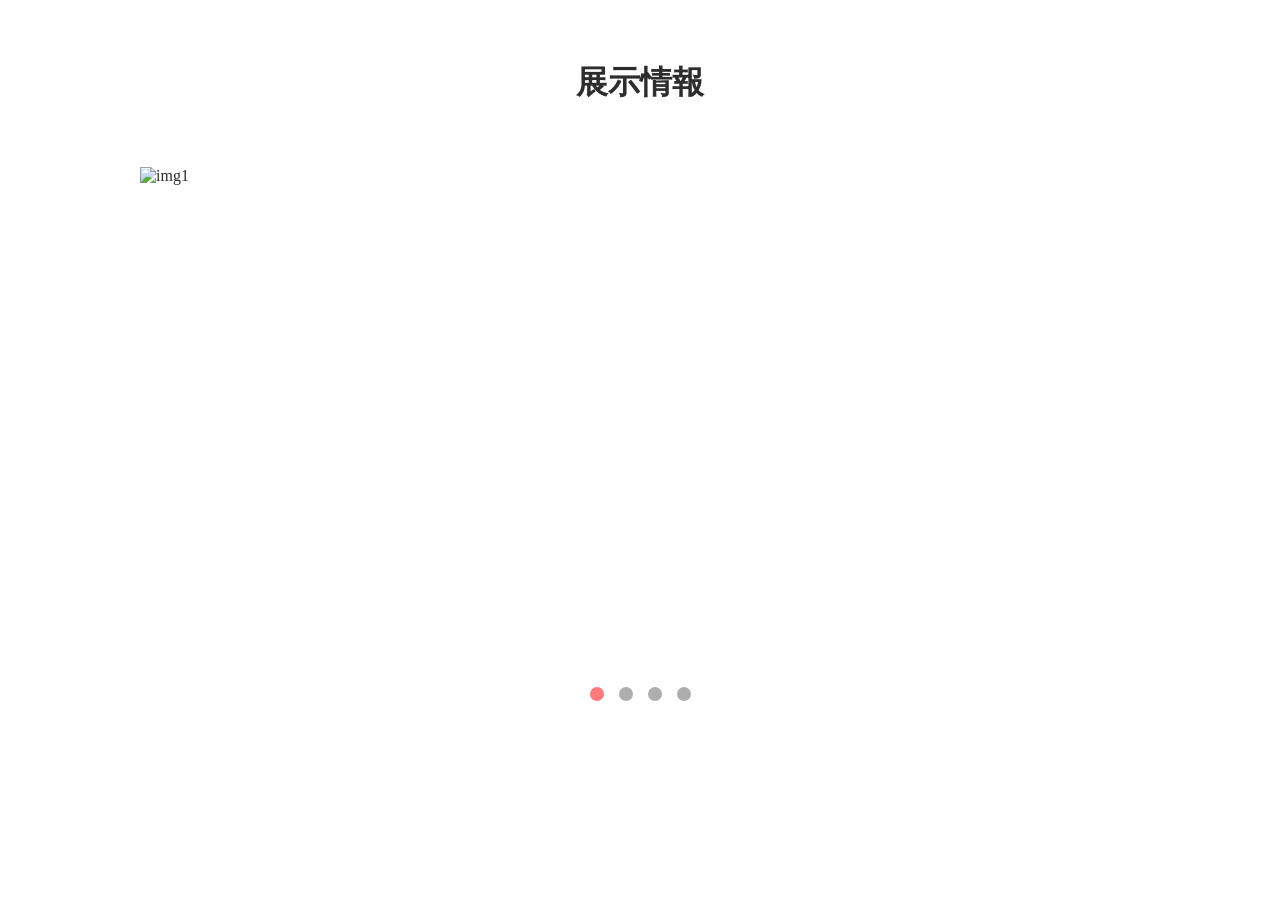
==== slideshow_custom/index.html @ 53d933e7 "Add files via upload" ====
<!DOCTYPE html>
<html lang="">

<head>
    <meta charset="UTF-8">
    <title></title>
    <link rel="stylesheet" href="style.css">
</head>

<body>
    <div id="wrapper">
        <header>
            <h1>展示情報</h1>
        </header>

        <div id="slide">
            <ul>
                <li><img src="img/img1.jpg" alt="img1"></li>
                <li><img src="img/img2.jpg" alt="img2"></li>
                <li><img src="img/img3.jpg" alt="img3"></li>
                <li><img src="img/img3.jpg" alt="img3"></li>
            </ul>
        </div><!-- /#slide -->

        <div id="button">
            <ul>
                <li><a href="#" class="target">1</a></li>
                <li><a href="#">2</a></li>
                <li><a href="#">3</a></li>
                <li><a href="#">4</a></li>
            </ul>
        </div><!-- /#button -->
    </div><!-- /#wrapper -->

    <!-- jQuery本体 -->
    <script src="https://code.jquery.com/jquery-3.7.1.min.js"
        integrity="sha256-/JqT3SQfawRcv/BIHPThkBvs0OEvtFFmqPF/lYI/Cxo=" crossorigin="anonymous"></script>
    <!-- 自作JS -->
    <script src="script.js"></script>
</body>

</html>
---- slideshow_custom/style.css ----
@charset "utf-8";

* {
    box-sizing: border-box;
}

body {
    background: #ffffff;
    color: #2d2d2d;
}

ul {
    margin: 0;
    padding: 0;
    list-style: none;
}

img {
    max-width: 100%;
    vertical-align: bottom;
}

#wrapper {
    width: 1000px;
    margin: 0 auto;
}

header h1 {
    font-size: 2em;
    text-align: center;
    padding: 40px 25px;
}

#slide ul {
    position: relative;
}

#slide li {
    position: absolute;
    width: 100%;
}

#button {
    padding-top: 520px;
}
#button ul {
    display: flex;
    gap: 15px;
    justify-content: center;
}
#button a {
     text-decoration: none;
     text-indent: -9999px;
     display: block;
     display: block;
     width: 14px;
     height: 14px;
     border-radius: 50%;
     background: #aeaeae;
}
#button a.target {
    background: #ff7a7a;
}
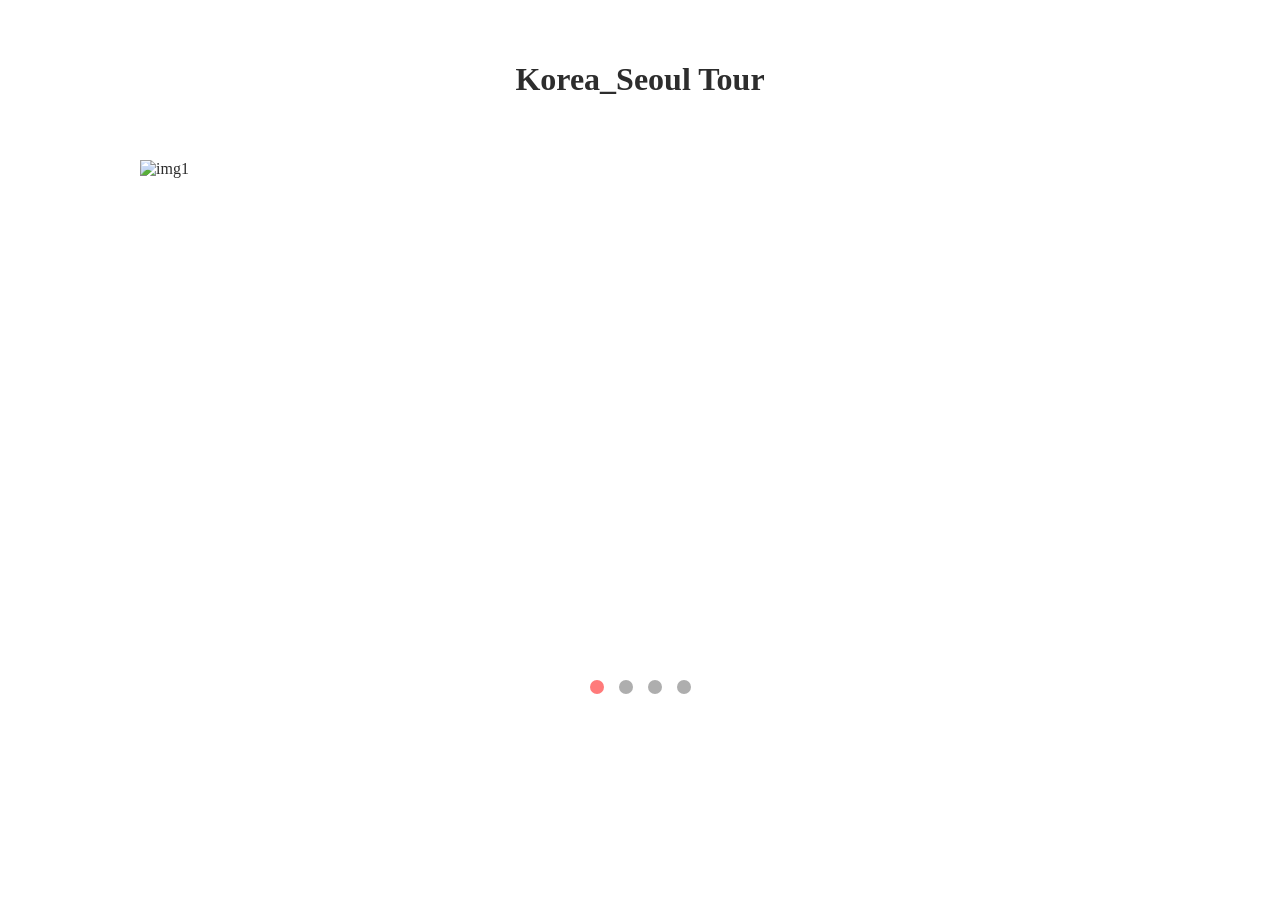
==== commit bbfd8b06: "Update index.html" ====
--- a/slideshow_custom/index.html
+++ b/slideshow_custom/index.html
@@ -1,24 +1,27 @@
 <!DOCTYPE html>
-<html lang="">
+<html lang="ja">
 
 <head>
     <meta charset="UTF-8">
-    <title></title>
+    <title>slideshow_custom</title>
+    <link rel="preconnect" href="https://fonts.googleapis.com">
+    <link rel="preconnect" href="https://fonts.gstatic.com" crossorigin>
+    <link href="https://fonts.googleapis.com/css2?family=Kaisei+Opti&family=Redaction+35:ital,wght@0,400;0,700;1,400&display=swap" rel="stylesheet">
     <link rel="stylesheet" href="style.css">
 </head>
 
 <body>
     <div id="wrapper">
         <header>
-            <h1>展示情報</h1>
+            <h1>Korea_Seoul Tour</h1>
         </header>
 
         <div id="slide">
             <ul>
-                <li><img src="img/img1.jpg" alt="img1"></li>
-                <li><img src="img/img2.jpg" alt="img2"></li>
-                <li><img src="img/img3.jpg" alt="img3"></li>
-                <li><img src="img/img3.jpg" alt="img3"></li>
+                <li><img src="img/1.jpeg" alt="img1"></li>
+                <li><img src="img/2.jpeg" alt="img2"></li>
+                <li><img src="img/3.jpg" alt="img3"></li>
+                <li><img src="img/4.jpg" alt="img3"></li>
             </ul>
         </div><!-- /#slide -->
 
@@ -39,4 +42,4 @@
     <script src="script.js"></script>
 </body>
 
-</html>+</html>
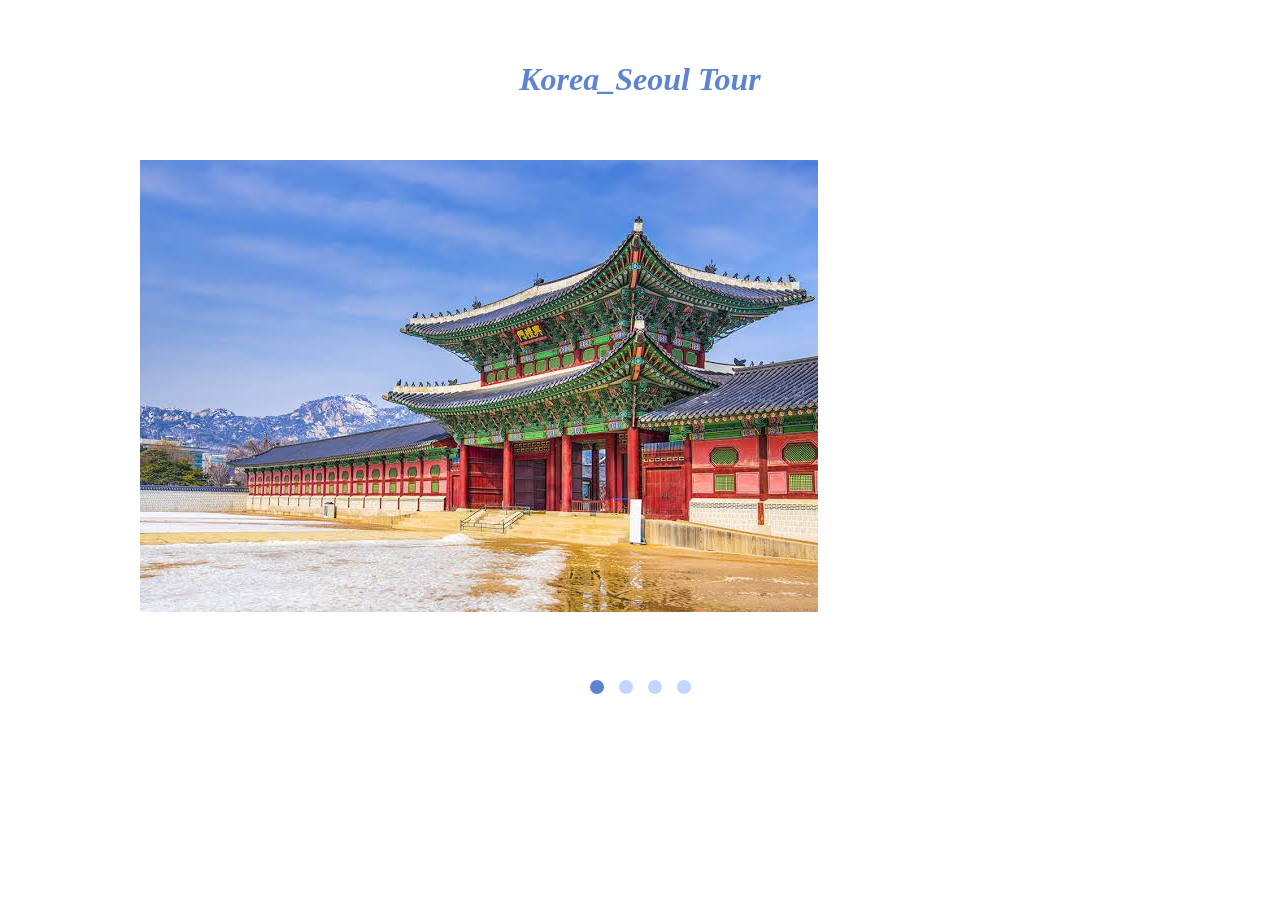
==== commit 857f055a: "Update index.html" ====
--- a/slideshow_custom/index.html
+++ b/slideshow_custom/index.html
@@ -1,5 +1,5 @@
 <!DOCTYPE html>
-<html lang="ja">
+<html lang="">
 
 <head>
     <meta charset="UTF-8">
--- a/slideshow_custom/style.css
+++ b/slideshow_custom/style.css
@@ -2,11 +2,13 @@
 
 * {
     box-sizing: border-box;
+    font-family: "Redaction 35", serif;
+    font-style: italic;
 }
 
 body {
     background: #ffffff;
-    color: #2d2d2d;
+    color: #5e84d1;
 }
 
 ul {
@@ -56,8 +58,8 @@
      width: 14px;
      height: 14px;
      border-radius: 50%;
-     background: #aeaeae;
+     background: #c2d6ff;
 }
 #button a.target {
-    background: #ff7a7a;
-}+    background: #5e84d1;
+}
